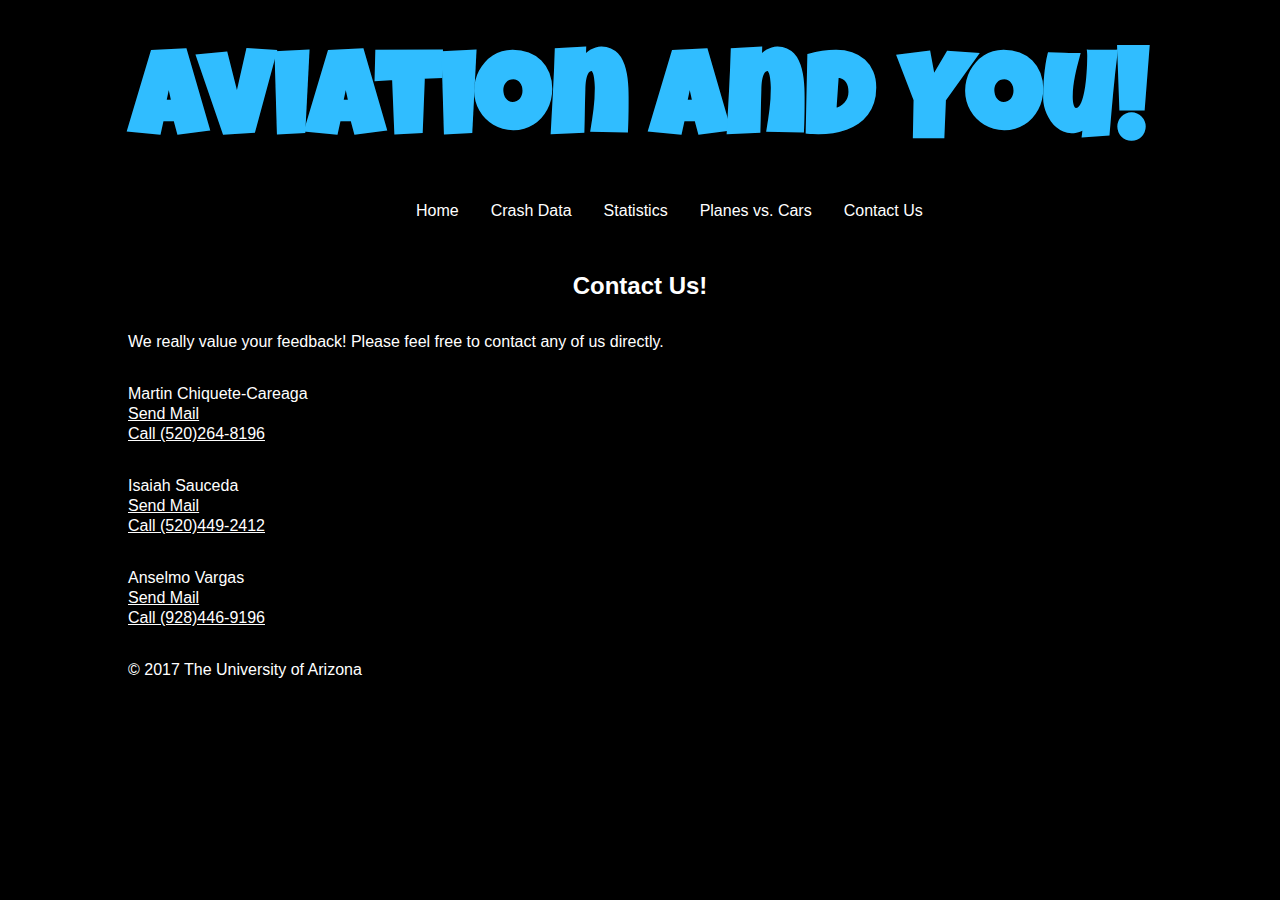
==== contactUs.html @ 94874e9b "Add files via upload" ====
<!DOCTYPE html>
<html>
    <head>
	<title>Aviation and You - Contact Us</title>
      <meta charset="UTF-8">
	  <link href="https://fonts.googleapis.com/css?family=Luckiest+Guy|Ranga" rel="stylesheet">
      <link rel="stylesheet" href="css/style.css" type="text/css">
    </head>
    <body>
    	<header>
			<h1>Aviation and You!</h1>
		</header>
		<nav>
			<ul id="menu">
				<li id="item"><a href="index.html" id="home">Home</a></li>
				<li id="item"><a href="#" id="crshdta">Crash Data</a></li>
				<li id="item"><a href="#" id="stats">Statistics</a></li>
				<li id="item"><a href="#" id="PvC">Planes vs. Cars</a></li>
				<li id="item"><a href="contactUs.html" id="contact">Contact Us</a></li>
			</ul>
		</nav>
		<content>
			<h2>Contact Us!</h2>
			<p>
				We really value your feedback! Please feel free to contact any of us directly.
			</p>
			<p>
			Martin Chiquete-Careaga
			<br><a href="mailto:mchiquetecareaga@email.arizona.edu">Send Mail</a>
			<br><a href="tel:5202648196">Call (520)264-8196</a><br>
			</p>
			<p>
			Isaiah Sauceda
			<br><a href="mailto:saucedais@email.arizona.edu">Send Mail</a>
			<br><a href="tel:5204492412">Call (520)449-2412</a>
			</p>
			<p>
			Anselmo Vargas
			<br><a href="mailto:aavargas@email.arizona.edu">Send Mail</a>
			<br><a href="tel:9284469196">Call (928)446-9196</a>
			</p>

			<footer>
				<p>
				&copy; 2017 The University of Arizona
				</p>
			</footer>
		</content>
	</body>
</html>
---- css/style.css ----
/*** Begin page layout styles ***/
body
{
   max-width: 1200px;
   width: 80%;
   padding:0 0 30px 0;
   margin:0 auto;
   background-color:#000;
   line-height:125%;
   position: relative;
   font-family: Helvetica, Arial, sans-serif;
}


/*** Begin logo styles ***/
img {float: left;}
h1
{
   text-align:center;
   font-family: 'Luckiest Guy', cursive;
   font-size: 750%;
   color:#30bdff;
}

h2
{
	position: relative;
	padding-top: 2%;
	text-align: center;
	color: white;
}

h3
{ 
	text-align: left;
	color: white;
}
/*** End logo styles ***/


/*** Begin navigation styles ***/
nav
{
	margin-left: 17em;
}

nav ul
{
   width: 1000px;
   list-style-type: none;
   margin-left: 25%;
   padding: 0;
   height: 35px;  
}

nav li
{
   float: left;
}

nav a 
{
   border-style: none;
   border-color: #fff
   display: inline-block;
   color: white;
   text-align: center;
   padding: 14px 16px;
   text-decoration: none;
}
nav ul#menu
{
   width:100%;
   margin:0;
   padding:0;
}

nav ul#menu
{
   color:#00a4e0;
   text-decoration:none;
}

nav ul#menu li a:hover
{
   text-decoration:underline;
}

   

/*** End navigation styles ***/

p
{
   width: calc(100% - 20px);
   float: left;
   color: white;
   text-align: left;
   
}


ul#skeptics a
{
	float: left;
	list-style-type: none;
	color: white;
	text-decoration: none;
}
ul#skeptics li a:hover
{
	text-decoration: underline;
}

ul#n_conv a
{
	float: left;
	list-style-type: none;
	color: white;
	text-decoration: none;
}
ul#n_conv li a:hover
{
	text-decoration: underline;
}

a
{
	color: white;
}

footer
{
	display: inline-block;
	width: 1000px;
	float: left;
	left: 17em;
	text-align: center;
}
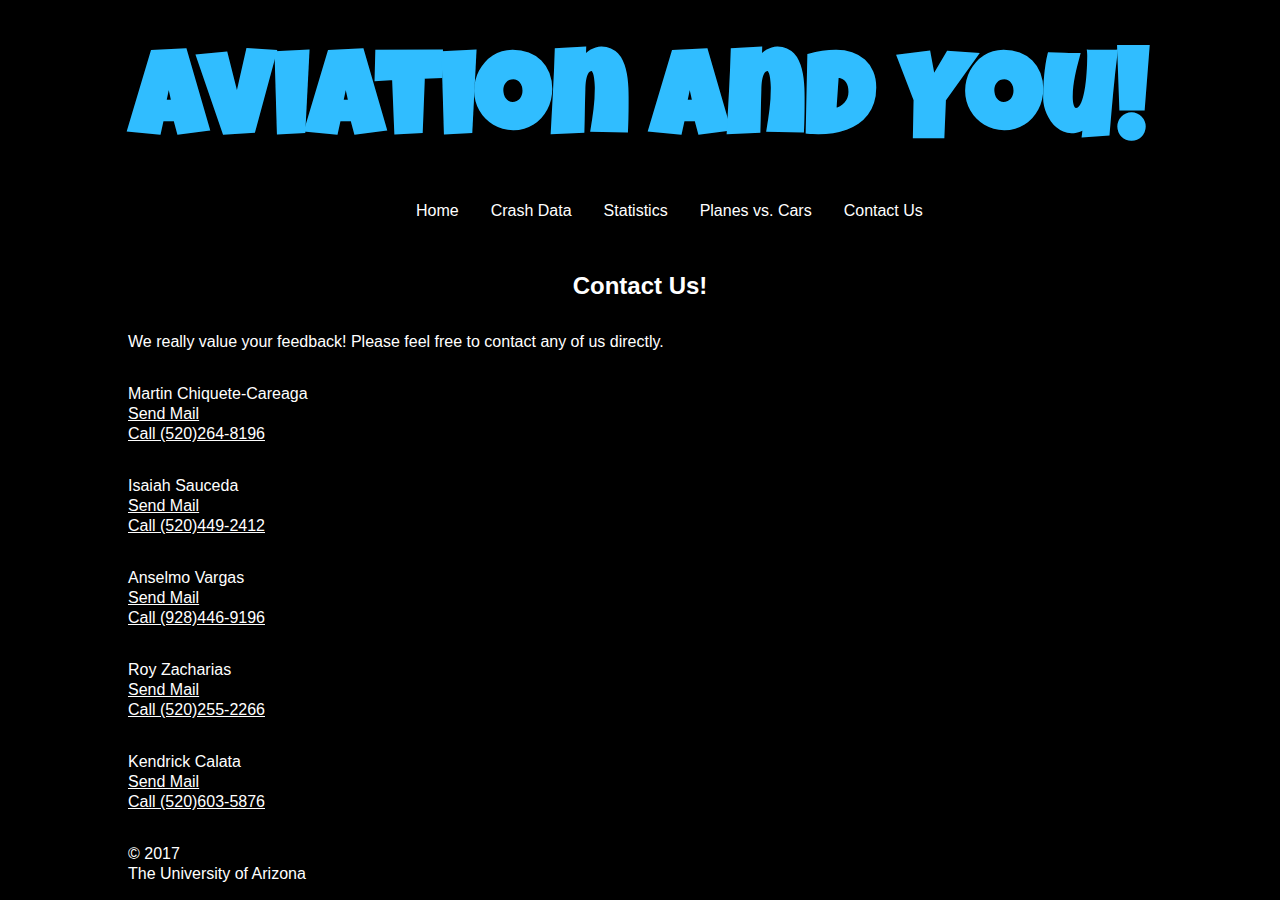
==== commit 0c7718a5: "Add files via upload" ====
--- a/contactUs.html
+++ b/contactUs.html
@@ -4,6 +4,7 @@
 	<title>Aviation and You - Contact Us</title>
       <meta charset="UTF-8">
 	  <link href="https://fonts.googleapis.com/css?family=Luckiest+Guy|Ranga" rel="stylesheet">
+	  <link href="https://fonts.googleapis.com/css?family=Abel" rel="stylesheet">
       <link rel="stylesheet" href="css/style.css" type="text/css">
     </head>
     <body>
@@ -13,10 +14,10 @@
 		<nav>
 			<ul id="menu">
 				<li id="item"><a href="index.html" id="home">Home</a></li>
-				<li id="item"><a href="#" id="crshdta">Crash Data</a></li>
-				<li id="item"><a href="#" id="stats">Statistics</a></li>
-				<li id="item"><a href="#" id="PvC">Planes vs. Cars</a></li>
-				<li id="item"><a href="contactUs.html" id="contact">Contact Us</a></li>
+				<li id="item"><a href="crsh_dta.html" id="crshdta">Crash Data</a></li>
+				<li id="item"><a href="stats.html" id="stats">Statistics</a></li>
+				<li id="item"><a href="PvC.html" id="PvC">Planes vs. Cars</a></li>
+				<li id="item"><a class="active" href="contactUs.html" id="contact">Contact Us</a></li>
 			</ul>
 		</nav>
 		<content>
@@ -39,10 +40,20 @@
 			<br><a href="mailto:aavargas@email.arizona.edu">Send Mail</a>
 			<br><a href="tel:9284469196">Call (928)446-9196</a>
 			</p>
+			<p>
+			Roy Zacharias
+			<br><a href="mailto:zachariasr@email.arizona.edu">Send Mail</a>
+			<br><a href="tel:5202552266"> Call (520)255-2266</a>
+			</p>
+			<p>
+			Kendrick Calata
+			<br><a href="mailto:Kcalata@email.arizona.edu">Send Mail</a>
+			<br><a href="tel:5206035876">Call (520)603-5876</a>
+			</p>
 
 			<footer>
 				<p>
-				&copy; 2017 The University of Arizona
+				&copy; 2017 <br>The University of Arizona
 				</p>
 			</footer>
 		</content>
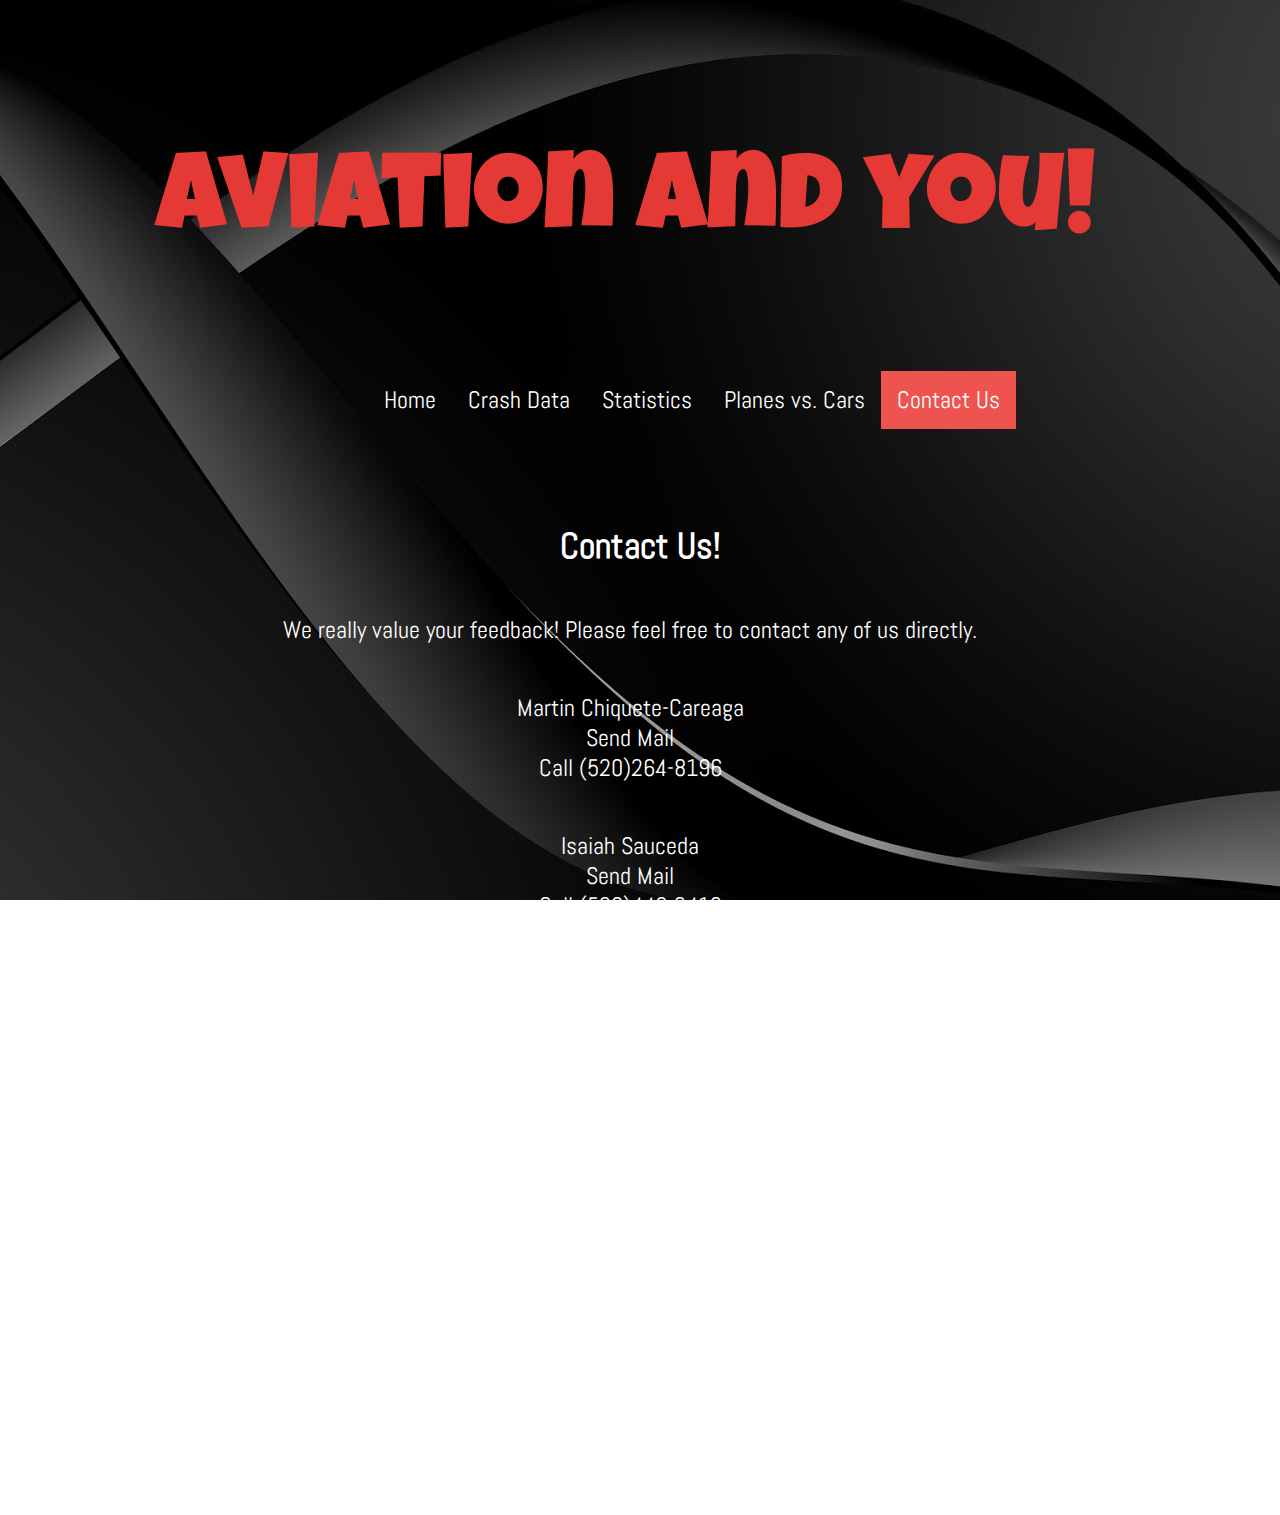
==== commit b9060d75: "Add files via upload" ====
--- a/contactUs.html
+++ b/contactUs.html
@@ -9,7 +9,7 @@
     </head>
     <body>
     	<header>
-			<h1>Aviation and You!</h1>
+			<h1><img src="images/aviation_and_you_logo.png"></h1>
 		</header>
 		<nav>
 			<ul id="menu">
--- a/css/style.css
+++ b/css/style.css
@@ -3,107 +3,141 @@
 {
    max-width: 1200px;
    width: 80%;
-   padding:0 0 30px 0;
+   padding:0 0 35px 0;
    margin:0 auto;
-   background-color:#000;
+   background:url('../images/stack_view_background_noise@2x.jpg');
+   background-repeat: no-repeat;
+   background-size: cover;
+   background-attachment: fixed;
    line-height:125%;
    position: relative;
-   font-family: Helvetica, Arial, sans-serif;
+   font-family: 'Abel', sans-serif;
+   font-size: 24px;
 }
 
 
 /*** Begin logo styles ***/
-img {float: left;}
+/*img {float: left;}*/
 h1
 {
    text-align:center;
    font-family: 'Luckiest Guy', cursive;
-   font-size: 750%;
-   color:#30bdff;
+   font-size: 500%;
+   color:#E53935;
 }
 
 h2
 {
 	position: relative;
-	padding-top: 2%;
+	padding-top: 2em;
 	text-align: center;
 	color: white;
 }
 
 h3
 { 
-	text-align: left;
-	color: white;
+  margin-top: 20px;
+	margin-left: 1.5em;
+  text-align: left;
+	color: white;
+}
+
+h4
+{
+   position: relative;
+   float: right;
+   text-align: left;
+   color: white;
+   font-size: 28px;
 }
 /*** End logo styles ***/
 
 
 /*** Begin navigation styles ***/
-nav
-{
-	margin-left: 17em;
-}
-
-nav ul
-{
-   width: 1000px;
-   list-style-type: none;
-   margin-left: 25%;
-   padding: 0;
-   height: 35px;  
-}
-
-nav li
-{
-   float: left;
-}
-
-nav a 
-{
-   border-style: none;
-   border-color: #fff
-   display: inline-block;
+
+nav ul {
+    list-style-type: none;
+    margin-left: 10em;
+    padding: 0;
+    overflow: hidden;
+    /*background-color: #333;*/
+}
+
+nav li {
+    float: left;
+}
+
+nav li a {
+    display: block;
+    color: white;
+    text-align: center;
+    padding: 14px 16px;
+    text-decoration: none;
+}
+
+/* Change the link color to #111 (black) on hover */
+nav li a:hover {
+    background-color: #EF5350;
+}
+
+.active {
+    background-color: #EF5350;
+}
+
+/*** End navigation styles ***/
+
+p
+{
+   width: calc(100% - 20px);
+   float: left;
    color: white;
    text-align: center;
-   padding: 14px 16px;
-   text-decoration: none;
-}
-nav ul#menu
-{
-   width:100%;
-   margin:0;
-   padding:0;
-}
-
-nav ul#menu
-{
-   color:#00a4e0;
-   text-decoration:none;
-}
-
-nav ul#menu li a:hover
-{
-   text-decoration:underline;
-}
-
    
-
-/*** End navigation styles ***/
-
-p
-{
-   width: calc(100% - 20px);
-   float: left;
+}
+
+p#facebook
+{
+  position: relative;
+  float: left;
+  text-align: center;
+  left: 1.35em;
+}
+
+p#for_skeptics
+{
+   position: relative;
+   float: left;
+   top: 2.5em;
+   margin-left: 1.5em;
    color: white;
    text-align: left;
    
 }
 
-
+p#n_conv_p
+{
+  position: relative;
+  float: left;
+  top: 2.5em;
+  margin-left: 1.5em;
+  color: white;
+  text-align: left;
+   
+}
+
+ul#skeptics
+{
+   position: relative;
+   float: left;
+   list-style-type: none;
+   color: white;
+   text-decoration: none;
+}
 ul#skeptics a
 {
+  position: relative;
+  top: 1em;
 	float: left;
-	list-style-type: none;
 	color: white;
 	text-decoration: none;
 }
@@ -112,10 +146,18 @@
 	text-decoration: underline;
 }
 
+ul#n_conv
+{
+   position: relative;
+   float: left;
+   top: 1.5em;
+   list-style-type: none;
+   color: white;
+   text-decoration: none;
+}
 ul#n_conv a
 {
 	float: left;
-	list-style-type: none;
 	color: white;
 	text-decoration: none;
 }
@@ -127,13 +169,72 @@
 a
 {
 	color: white;
+  text-decoration: none;
+}
+
+a:hover
+{
+   text-decoration: underline;
 }
 
 footer
 {
-	display: inline-block;
+  position: relative;
 	width: 1000px;
 	float: left;
-	left: 17em;
+  top: 2em;
+	left: 2em;
 	text-align: center;
 }
+
+table {
+    table-layout: fixed;
+    color: white;
+}
+
+img#plane
+{
+  position: relative;
+  float: right;
+  /*top: 1em;*/
+  right: 4em;
+  z-index: -1;
+}
+
+p#PvC_desc
+{
+  padding:15px 20px 20px 10px;
+}
+
+img#crumple_1
+{
+  position: relative;
+  float: left;
+  left: 2em;
+  z-index: -1;
+}
+
+img#crumple_2
+{
+  position: relative;
+  float: left;
+  top: 1em;
+  left: 15em;
+  z-index: -1;
+}
+img#crumple_3
+{
+  position: relative;
+  float: left;
+  top: 1em;
+  left: 13em;
+  z-index: -1;
+}
+
+img#lightblb
+{
+  position: relative;
+  float: right;
+  top: 11em;
+  left: 7em;  
+}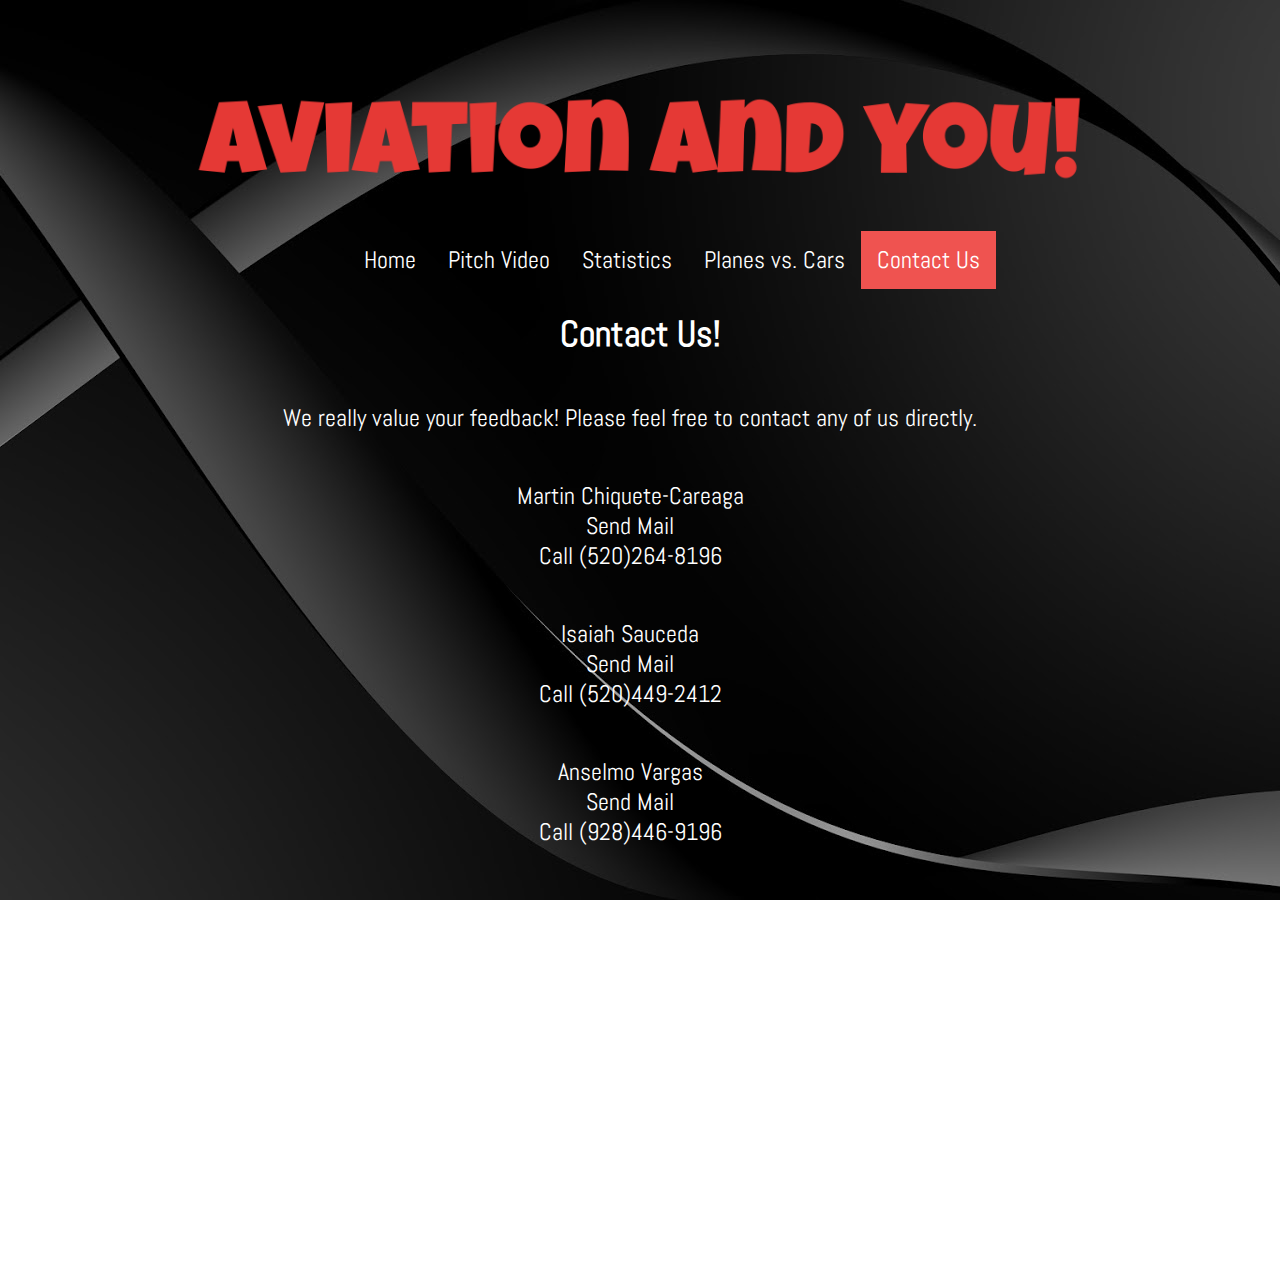
==== commit 22e5da8d: "Add files via upload" ====
--- a/contactUs.html
+++ b/contactUs.html
@@ -5,16 +5,17 @@
       <meta charset="UTF-8">
 	  <link href="https://fonts.googleapis.com/css?family=Luckiest+Guy|Ranga" rel="stylesheet">
 	  <link href="https://fonts.googleapis.com/css?family=Abel" rel="stylesheet">
-      <link rel="stylesheet" href="css/style.css" type="text/css">
+      <link rel="stylesheet" href="css/style.css" type="text/css" media='screen'>
+	  <link rel="stylesheet" href="css/mediaQueries.css" />
     </head>
     <body>
     	<header>
-			<h1><img src="images/aviation_and_you_logo.png"></h1>
+			<h1><img id='title' src="images/aviation_and_you_logo.png"></h1>
 		</header>
 		<nav>
 			<ul id="menu">
 				<li id="item"><a href="index.html" id="home">Home</a></li>
-				<li id="item"><a href="crsh_dta.html" id="crshdta">Crash Data</a></li>
+				<li id="item"><a href="p_Vid.html" id="p_Vid">Pitch Video</a></li>
 				<li id="item"><a href="stats.html" id="stats">Statistics</a></li>
 				<li id="item"><a href="PvC.html" id="PvC">Planes vs. Cars</a></li>
 				<li id="item"><a class="active" href="contactUs.html" id="contact">Contact Us</a></li>
@@ -58,4 +59,8 @@
 			</footer>
 		</content>
 	</body>
-</html>+</html>
+
+<!-- |________________________________________________________| -->
+<!-- | Author: Martin Chiquete-Careaga                        | -->
+<!-- |________________________________________________________| -->--- a/css/style.css
+++ b/css/style.css
@@ -1,7 +1,11 @@
+/*---------------------------------------------------------- */
+/*| Author: Martin Chiquete-Careaga                         |*/
+/*---------------------------------------------------------- */
+
 /*** Begin page layout styles ***/
 body
 {
-   max-width: 1200px;
+   max-width: 100%;
    width: 80%;
    padding:0 0 35px 0;
    margin:0 auto;
@@ -20,18 +24,18 @@
 /*img {float: left;}*/
 h1
 {
-   text-align:center;
+   text-align:left;
    font-family: 'Luckiest Guy', cursive;
-   font-size: 500%;
+   size: 200%;
    color:#E53935;
 }
 
 h2
 {
 	position: relative;
-	padding-top: 2em;
 	text-align: center;
 	color: white;
+  /*font-size: 24px;*/
 }
 
 h3
@@ -57,8 +61,9 @@
 
 nav ul {
     list-style-type: none;
-    margin-left: 10em;
-    padding: 0;
+    margin: 0;
+    /*padding-left: 10em;*/
+    width: calc(100% - 20px);
     overflow: hidden;
     /*background-color: #333;*/
 }
@@ -100,15 +105,16 @@
   position: relative;
   float: left;
   text-align: center;
-  left: 1.35em;
+  /*left: 1.35em;*/
 }
 
 p#for_skeptics
 {
    position: relative;
    float: left;
-   top: 2.5em;
-   margin-left: 1.5em;
+   width: calc(100% - 325px);
+   /*top: 2.5em;*/
+   /*margin-left: 1.5em;*/
    color: white;
    text-align: left;
    
@@ -118,8 +124,9 @@
 {
   position: relative;
   float: left;
-  top: 2.5em;
-  margin-left: 1.5em;
+  width: calc(100% - 325px);
+  /*top: 2.5em;*/
+  /*margin-left: 1.5em;*/
   color: white;
   text-align: left;
    
@@ -128,6 +135,7 @@
 ul#skeptics
 {
    position: relative;
+   width: 45%;
    float: left;
    list-style-type: none;
    color: white;
@@ -136,7 +144,7 @@
 ul#skeptics a
 {
   position: relative;
-  top: 1em;
+  /*top: 1em;*/
 	float: left;
 	color: white;
 	text-decoration: none;
@@ -150,11 +158,12 @@
 {
    position: relative;
    float: left;
-   top: 1.5em;
+   width: 35%;
    list-style-type: none;
    color: white;
    text-decoration: none;
 }
+
 ul#n_conv a
 {
 	float: left;
@@ -180,10 +189,8 @@
 footer
 {
   position: relative;
-	width: 1000px;
+	width: calc(100% - 20px);
 	float: left;
-  top: 2em;
-	left: 2em;
 	text-align: center;
 }
 
@@ -192,12 +199,20 @@
     color: white;
 }
 
+img#title
+{
+  position: relative;
+  float: left;
+  width: calc(100% - 20px);
+  /*left: 2em;*/
+}
+
 img#plane
 {
   position: relative;
   float: right;
   /*top: 1em;*/
-  right: 4em;
+  /*left: 8em;*/
   z-index: -1;
 }
 
@@ -206,35 +221,43 @@
   padding:15px 20px 20px 10px;
 }
 
+p#desc_2
+{
+  padding-top: 1em;
+}
+
 img#crumple_1
 {
   position: relative;
   float: left;
-  left: 2em;
+  /*left: 5em;*/
   z-index: -1;
+  max-width: 100%;
 }
 
 img#crumple_2
 {
   position: relative;
   float: left;
-  top: 1em;
-  left: 15em;
+  /*top: 1em;*/
+  /*left: 15em;*/
   z-index: -1;
+  max-width: 100%;
 }
 img#crumple_3
 {
   position: relative;
   float: left;
-  top: 1em;
-  left: 13em;
-  z-index: -1;
+  /*top: 1em;*/
+  /*left: 15em;*/
+  /*z-index: -1;*/
+  max-width: 100%;
 }
 
 img#lightblb
 {
   position: relative;
   float: right;
-  top: 11em;
-  left: 7em;  
+  /*top: 11em;*/
+  /*left: 7em;  */
 }--- a/css/mediaQueries.css
+++ b/css/mediaQueries.css
@@ -0,0 +1,584 @@
+/*---------------------------------------------------------- */
+/*| Author: Martin Chiquete-Careaga                         |*/
+/*---------------------------------------------------------- */
+@media screen and (min-width: 320px) and (max-width: 480px)
+{
+	body
+	{
+		max-width: 480px;
+		font-size: 1em;
+	}
+	h1
+	{
+		max-width: 480px;
+	}
+	
+	h2
+	{
+		font-size: 5em;
+	}
+	nav
+	{
+		padding-left: 0;
+	}
+
+	ul#skeptics
+	{
+	   position: relative;
+	   width: 50%;
+	   float: left;
+	   list-style-type: none;
+	   color: white;
+	   text-decoration: none;
+	}
+	ul#skeptics a
+	{
+	  	position: relative;
+		float: left;
+		color: white;
+		text-decoration: none;
+	}
+	ul#skeptics li a:hover
+	{
+		text-decoration: underline;
+	}
+
+	ul#n_conv
+	{
+	   position: relative;
+	   float: left;
+	   width: 50%;
+	   list-style-type: none;
+	   color: white;
+	   text-decoration: none;
+	}
+	img#crumple_1
+	{
+	  position: relative;
+	  float: left;
+	  left: 1em;
+	  z-index: -1;
+	  max-width: 100%;
+	}
+
+	img#crumple_2
+	{
+	  position: relative;
+	  float: left;
+	  padding-top: 2em;
+	  padding-left: 1em;
+	  z-index: -1;
+	  max-width: 100%;
+	}
+	img#crumple_3
+	{
+	  position: relative;
+	  float: left;
+	  top: 1em;
+	  padding-left: 10em;
+	  z-index: -1;
+	  max-width: 100%;
+	}
+	footer
+	{
+		top:2em;
+	}
+
+}
+
+@media screen and (min-width: 481px) and (max-width: 600px)
+{
+	body
+	{
+		max-width: 100%;
+	}
+
+	h1
+	{
+		max-width: 100%;
+	}
+
+	ul#skeptics
+	{
+	   position: relative;
+	   width: 50%;
+	   float: left;
+	   list-style-type: none;
+	   color: white;
+	   text-decoration: none;
+	}
+	ul#skeptics a
+	{
+	  	position: relative;
+		float: left;
+		color: white;
+		text-decoration: none;
+	}
+	ul#skeptics li a:hover
+	{
+		text-decoration: underline;
+	}
+
+	ul#n_conv
+	{
+	   position: relative;
+	   float: left;
+	   width: 50%;
+	   list-style-type: none;
+	   color: white;
+	   text-decoration: none;
+	}
+	img#crumple_1
+	{
+	  position: relative;
+	  float: left;
+	  left: 1em;
+	  z-index: -1;
+	  max-width: 100%;
+	}
+
+	img#crumple_2
+	{
+	  position: relative;
+	  float: left;
+	  /*padding-top: 1em;*/
+	  /*padding-left: 1em;*/
+	  z-index: -1;
+	  max-width: 100%;
+	}
+	img#crumple_3
+	{
+	  position: relative;
+	  float: left;
+	  top: 1em;
+	  /*padding-left: 10em;*/
+	  z-index: -1;
+	  max-width: 100%;
+	}
+	footer
+	{
+		top:2em;
+	}
+}
+
+@media screen and (min-width: 601px) and (max-width: 768px)
+{
+	body
+	{
+		max-width: 100%;
+	}
+
+	h1
+	{
+		max-width: 100%;
+		padding-left: 5em;
+	}
+
+	nav
+	{
+		padding-left: 0.5em;
+	}
+
+	ul#skeptics
+	{
+	   position: relative;
+	   width: 50%;
+	   float: left;
+	   list-style-type: none;
+	   color: white;
+	   text-decoration: none;
+	}
+
+	ul#skeptics a
+	{
+	  	position: relative;
+		float: left;
+		color: white;
+		text-decoration: none;
+	}
+
+	ul#skeptics li a:hover
+	{
+		text-decoration: underline;
+	}
+
+	ul#n_conv
+	{
+	   position: relative;
+	   float: left;
+	   width: 50%;
+	   list-style-type: none;
+	   color: white;
+	   text-decoration: none;
+	}
+
+	img#crumple_1
+	{
+	   position: relative;
+	   float: left;
+	   left: 1em;
+	   z-index: -1;
+	   max-width: 100%;
+	}
+
+	img#crumple_2
+	{
+	   position: relative;
+	   float: left;
+	   /*padding-top: 1em;*/
+	   left: 1em;
+	   z-index: -1;
+	   max-width: 100%;
+	}
+
+	img#crumple_3
+	{
+	   position: relative;
+	   float: left;
+	   top: 1em;
+	   /*padding-left: 10em;*/
+	   z-index: -1;
+	   max-width: 100%;
+	}
+
+	footer
+	{
+		top:2em;
+	}
+
+}
+
+@media screen and (min-width: 769px) and (max-width: 1024px)
+{
+	body
+	{
+		max-width: 100%;
+	}
+
+	h1
+	{
+		max-width: 100%;
+      left: 1em;
+	}
+
+	nav
+	{
+		padding-left: 1em;
+	}
+
+	ul#skeptics
+	{
+	   position: relative;
+	   width: 50%;
+	   float: left;
+	   list-style-type: none;
+	   color: white;
+	   text-decoration: none;
+	}
+	ul#skeptics a
+	{
+	  position: relative;
+	  /*top: 1em;*/
+		float: left;
+		color: white;
+		text-decoration: none;
+	}
+	ul#skeptics li a:hover
+	{
+		text-decoration: underline;
+	}
+
+	ul#n_conv
+	{
+	   position: relative;
+	   float: left;
+	   width: 50%;
+	   list-style-type: none;
+	   color: white;
+	   text-decoration: none;
+	}
+
+	img#crumple_1
+	{
+	   position: relative;
+	   float: left;
+	   /*left: 5em;*/
+	   z-index: -1;
+	   max-width: 100%;
+	}
+
+	img#crumple_2
+	{
+	   position: relative;
+	   float: left;
+	   top: 1em;
+	   left: 8em;
+	   z-index: -1;
+	   max-width: 100%;
+	}
+	img#crumple_3
+	{
+	   position: relative;
+	   float: left;
+	   top: 1em;
+	   left: 6em;
+	   z-index: -1;
+	   max-width: 100%;
+	}
+
+   footer
+   {
+      top: 1em;
+   }
+}
+
+@media screen and (min-width: 1025px) and (max-width: 1440px)
+{
+	body
+	{
+		max-width: 100%;
+	}
+
+	h1
+	{
+		max-width: 100%;
+		padding-left: 1em;
+	}
+
+	nav
+	{
+		padding-left: 7.5em;
+	}
+
+	ul#skeptics
+	{
+	   position: relative;
+	   width: 35%;
+	   float: left;
+	   list-style-type: none;
+	   color: white;
+	   text-decoration: none;
+	}
+	ul#skeptics a
+	{
+	   position: relative;
+	   /*top: 1em;*/
+	   float: left;
+	   color: white;
+	   text-decoration: none;
+	}
+	ul#skeptics li a:hover
+	{
+		text-decoration: underline;
+	}
+
+	ul#n_conv
+	{
+	   position: relative;
+	   float: left;
+	   width: 35%;
+	   list-style-type: none;
+	   color: white;
+	   text-decoration: none;
+	}
+
+	img#crumple_1
+	{
+	  position: relative;
+	  float: left;
+	  left: 2em;
+	  z-index: -1;
+	  max-width: 100%;
+	}
+
+	img#crumple_2
+	{
+	  position: relative;
+	  float: left;
+	  top: 1em;
+	  left: 15em;
+	  z-index: -1;
+	  max-width: 100%;
+	}
+	img#crumple_3
+	{
+	  position: relative;
+	  float: left;
+	  top: 1em;
+	  left: 12em;
+	  z-index: -1;
+	  max-width: 100%;
+	}
+
+	footer
+	{
+		padding-top: 1em;
+	}
+}
+
+@media screen and (min-width: 2560px)
+{
+	body
+	{
+		max-width: 85%;
+	}
+
+	h1
+	{
+		max-width: 100%;
+		padding-left: 1em;
+	}
+
+	nav
+	{
+		padding-left: 30em;
+	}
+
+	ul#skeptics
+	{
+	   position: relative;
+	   width: 25%;
+	   float: left;
+	   list-style-type: none;
+	   color: white;
+	   text-decoration: none;
+	}
+	ul#skeptics a
+	{
+	  position: relative;
+	  /*top: 1em;*/
+		float: left;
+		color: white;
+		text-decoration: none;
+	}
+	ul#skeptics li a:hover
+	{
+		text-decoration: underline;
+	}
+
+	ul#n_conv
+	{
+	   position: relative;
+	   float: left;
+	   width: 20%;
+	   list-style-type: none;
+	   color: white;
+	   text-decoration: none;
+	}
+
+	img#crumple_1
+	{
+	  position: relative;
+	  float: left;
+	  left: 8em;
+	  z-index: -1;
+	  max-width: 100%;
+	}
+
+	img#crumple_2
+	{
+	  position: relative;
+	  float: left;
+	  top: 5em;
+	  left: 17em;
+	  z-index: -1;
+	  max-width: 100%;
+	}
+	img#crumple_3
+	{
+	  position: relative;
+	  float: left;
+	  top: 1em;
+	  left: 33em;
+	  z-index: -1;
+	  max-width: 100%;
+	}
+
+   footer
+   {
+      padding-top: 1em;
+   }
+
+{
+   body
+   {
+      max-width: 100%;
+   }
+
+   h1
+   {
+      max-width: 100%;
+      padding-left: 1em;
+   }
+
+   nav
+   {
+      padding-left: 11.5em;
+   }
+
+   ul#skeptics
+   {
+      position: relative;
+      width: 35%;
+      float: left;
+      list-style-type: none;
+      color: white;
+      text-decoration: none;
+   }
+   ul#skeptics a
+   {
+     position: relative;
+     /*top: 1em;*/
+      float: left;
+      color: white;
+      text-decoration: none;
+   }
+   ul#skeptics li a:hover
+   {
+      text-decoration: underline;
+   }
+
+   ul#n_conv
+   {
+      position: relative;
+      float: left;
+      width: 35%;
+      list-style-type: none;
+      color: white;
+      text-decoration: none;
+   }
+
+   img#crumple_1
+   {
+     position: relative;
+     float: left;
+     left: 6.5em;
+     z-index: -1;
+     max-width: 100%;
+   }
+
+   img#crumple_2
+   {
+     position: relative;
+     float: left;
+     top: 1em;
+     left: 20em;
+     z-index: -1;
+     max-width: 100%;
+   }
+   img#crumple_3
+   {
+     position: relative;
+     float: left;
+     top: 1em;
+     left: 17.5em;
+     z-index: -1;
+     max-width: 100%;
+   }
+
+   footer
+   {
+      padding-top: 1em;
+   }
+}
+}